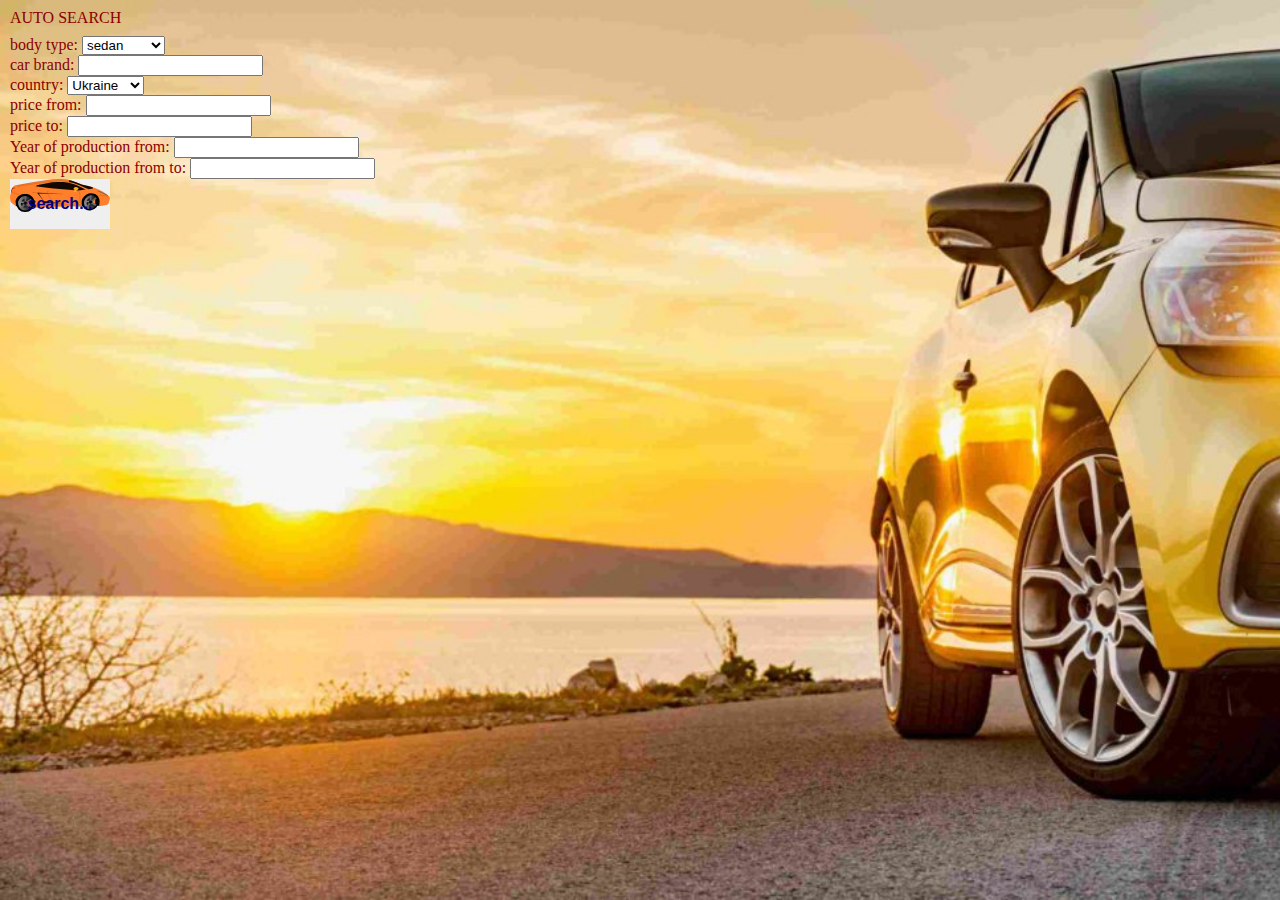
==== AlenaYeromina_dz05/pages/search.html @ e25c0e9b "base implementation" ====
<!DOCTYPE html>
<html lang="en">
<head>
    <meta charset="UTF-8" />
    <meta name="viewport" content="width-device-width, initial-scale=1.0" />
    <title>Search</title>
    <link rel="stylesheet" href="../css/reset.css" />
    <link rel="stylesheet" type="text/css" href="../css/styles.css">
</head>
<body>
    <h1>Auto search</h1>
    <form action="https://fom.in.ua/echo" method="POST">
        <label for="body_type">body type:</label>
        <select id="body_type" name="body_type">
            <option value="sedan">sedan</option>
            <option value="suv">suv</option>
            <option value="hatchback">hatchback</option>
        </select><br>
        <label for="brand">car brand:</label>
        <input type="text" id="brand" name="brand"><br>
        <label for="country">country:</label>
        <select id="country" name="country">
            <option value="ukraine">Ukraine</option>
            <option value="usa">usa</option>
            <option value="germany">Germany</option>
            <option value="japan">Japan</option>s
        </select><br>
        <label for="price_from">price from:</label>
        <input type="number" id="price_from" name="price_from"><br>
        <label for="price_to">price to:</label>
        <input type="number" id="price_to" name="price_to"><br>
        <label for="year_from">Year of production from:</label>
        <input type="number" id="year_from" name="year_from"><br>
        <label for="year_to">Year of production from to:</label>
        <input type="number" id="year_to" name="year_to"><br>
        <input type="submit" value="search...">
    </form>
</body>
</html>
---- AlenaYeromina_dz05/css/styles.css ----
body {
    background-image: url("../images/page_car_picture.jpg");
    background-size: cover;
    background-repeat: no-repeat;
    background-attachment: fixed;
    color: darkred;
}

.index{
    background-image: url("../images/welcome_page.jpeg");

}

h1 {text-transform: uppercase;}

input[type="submit"] {
    background-image: url("../images/luxury_car_button.svg");
    background-size: contain;
    background-repeat: no-repeat;
    width: 100px;
    height: 50px;
    border: none;
    cursor: pointer;
    color: darkblue;
    font-weight: bold;
    font-size: 1rem;
}

.wrapper {
    width: 50%;
    background-color: rgba(255, 228, 196, 0.4);
    background-size: cover;
    background-repeat: no-repeat;
    border-radius: 15px 15px 15px 15px;
    display: flex; /* Встановлюємо flex-контейнер */
    flex-direction: column; /* Встановлюємо напрямок розміщення дітей (вгору-вниз) */
    justify-content: center; /* Вирівнюємо дітей по вертикалі по центру */
    align-items: center; 
    padding-top: 15px;
    margin: 40px 40px 40px 40px;
    font-size: 1.5rem;
}

h1, form, a {
    margin: 10px; /* Додатковий відступ для тексту, форми та посилання */
}
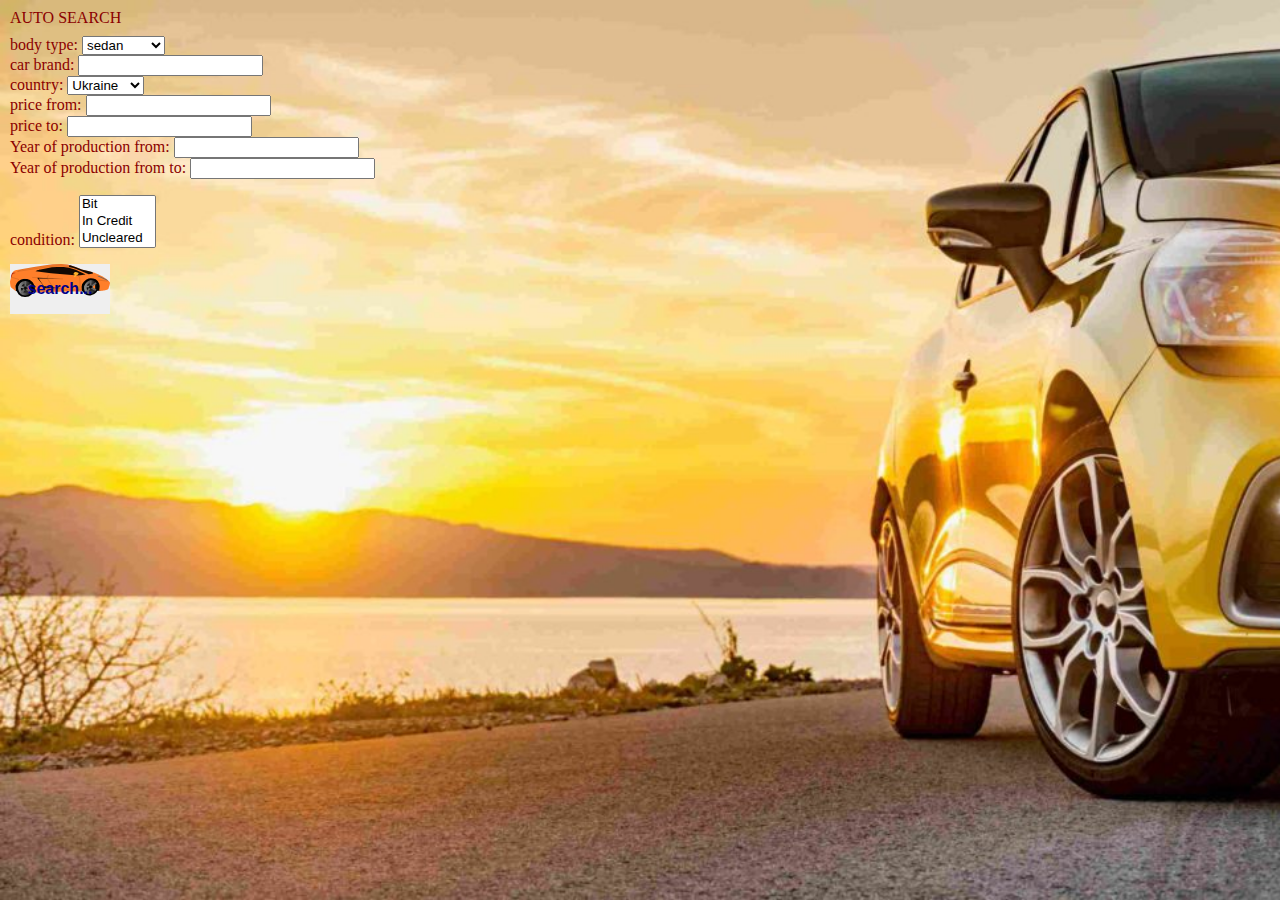
==== commit 528afdc3: "search page" ====
--- a/AlenaYeromina_dz05/pages/search.html
+++ b/AlenaYeromina_dz05/pages/search.html
@@ -32,7 +32,16 @@
         <label for="year_from">Year of production from:</label>
         <input type="number" id="year_from" name="year_from"><br>
         <label for="year_to">Year of production from to:</label>
-        <input type="number" id="year_to" name="year_to"><br>
+        <input type="number" id="year_to" name="year_to"><br><br>
+        <label for="condition">condition:</label>
+        <select id="condition" name="condition" multiple size="3">
+            <option value="bit">Bit</option>
+            <option value="in-credit">In Credit</option>
+            <option value="uncleared">Uncleared</option>
+            <option value="cleared">Cleared</option>
+            <option value="not in-credit">Not in credit</option>
+            <option value="new">New</option>
+        </select><br><br>
         <input type="submit" value="search...">
     </form>
 </body>
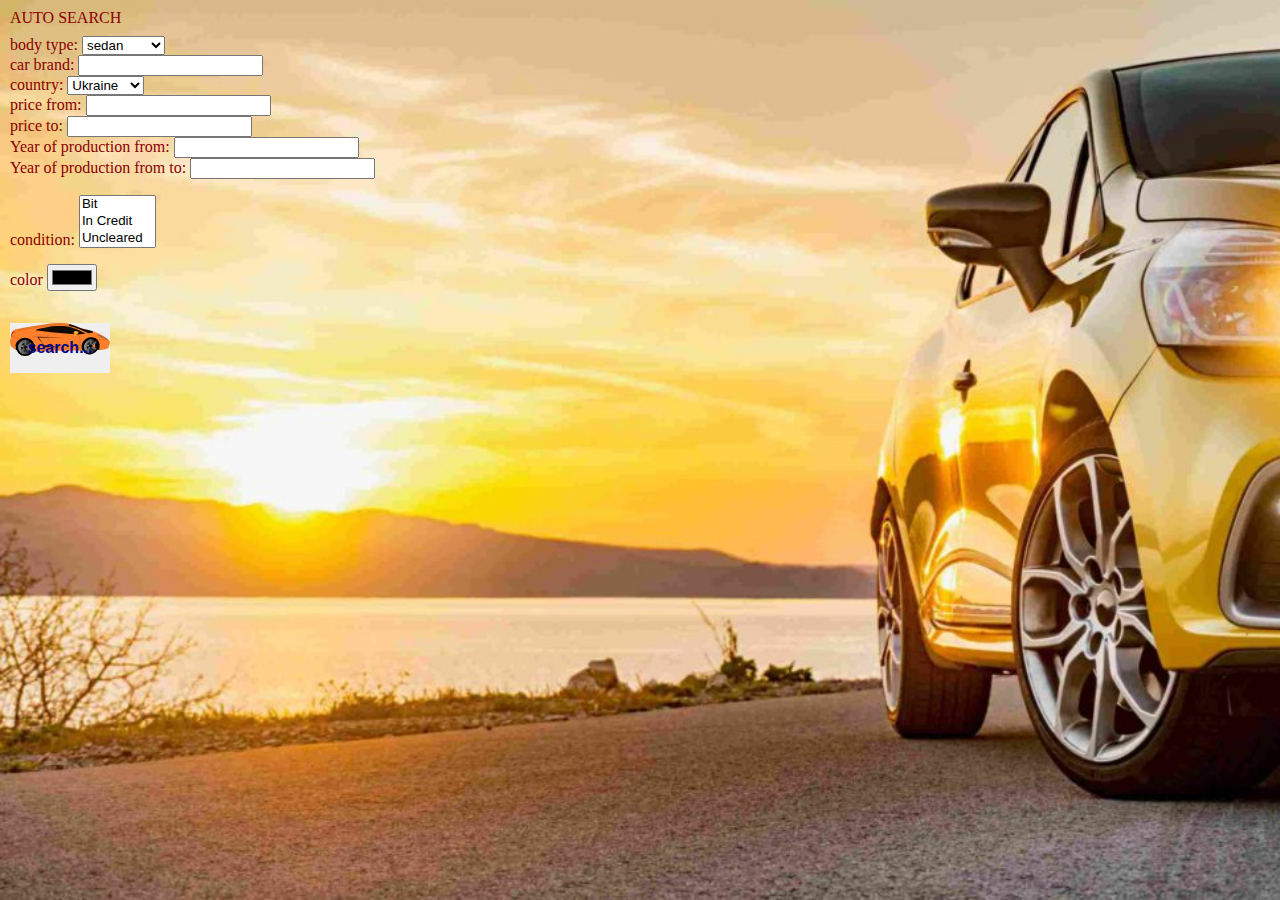
==== commit 9dc5c19f: "add color on search page" ====
--- a/AlenaYeromina_dz05/pages/search.html
+++ b/AlenaYeromina_dz05/pages/search.html
@@ -42,6 +42,11 @@
             <option value="not in-credit">Not in credit</option>
             <option value="new">New</option>
         </select><br><br>
+        <div class="color">
+            <p>
+                <label> color <input type="color" name="color" /></label>
+            </p>
+        </div><br><br>
         <input type="submit" value="search...">
     </form>
 </body>
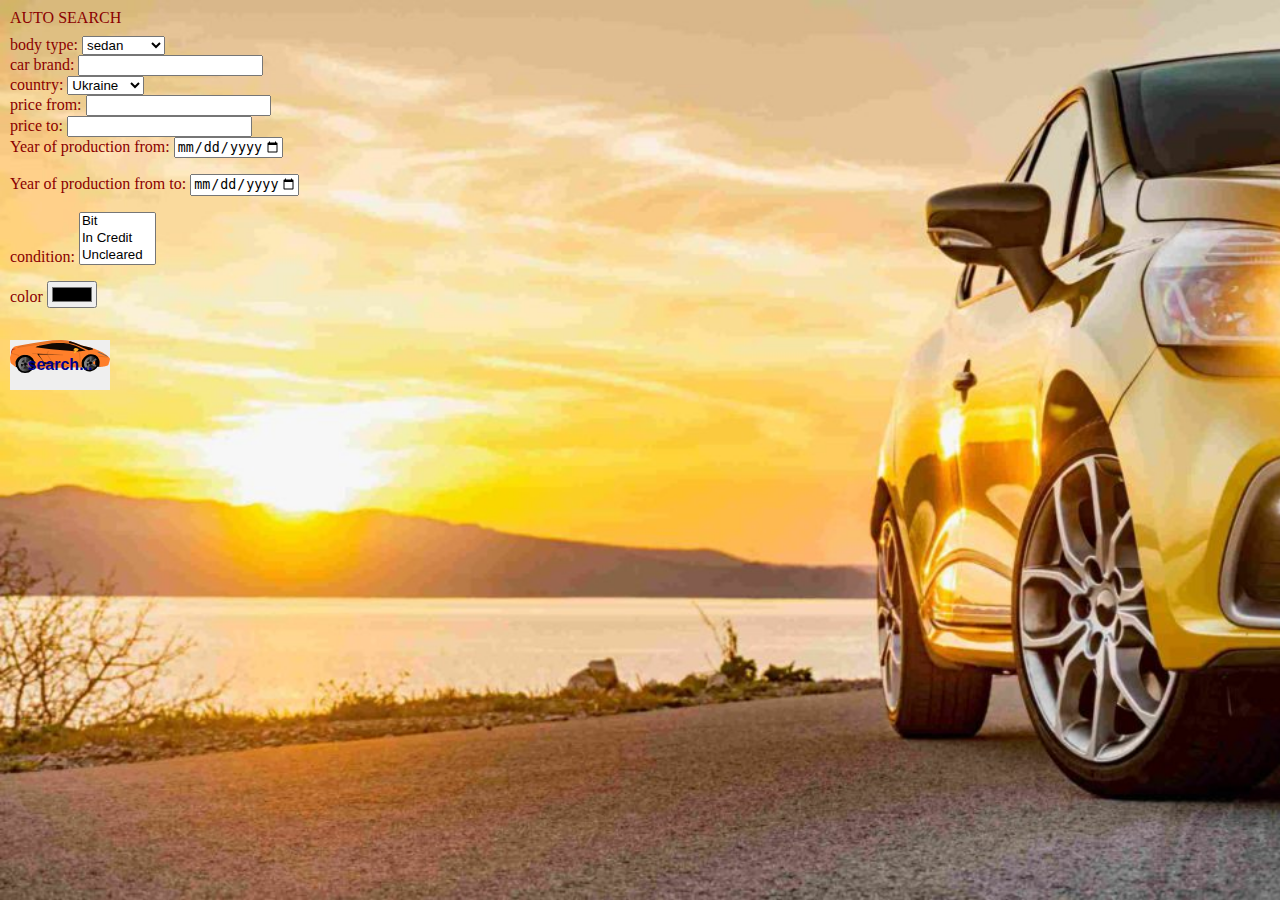
==== commit 40c29e62: "date field updated" ====
--- a/AlenaYeromina_dz05/pages/search.html
+++ b/AlenaYeromina_dz05/pages/search.html
@@ -30,9 +30,9 @@
         <label for="price_to">price to:</label>
         <input type="number" id="price_to" name="price_to"><br>
         <label for="year_from">Year of production from:</label>
-        <input type="number" id="year_from" name="year_from"><br>
+        <input type="date" id="year_from" min="2011-01-01" max="2024-01-01" /> <br><br>
         <label for="year_to">Year of production from to:</label>
-        <input type="number" id="year_to" name="year_to"><br><br>
+        <input type="date" id="year_to" min="2011-01-01" max="2024-01-01" /> <br><br>
         <label for="condition">condition:</label>
         <select id="condition" name="condition" multiple size="3">
             <option value="bit">Bit</option>
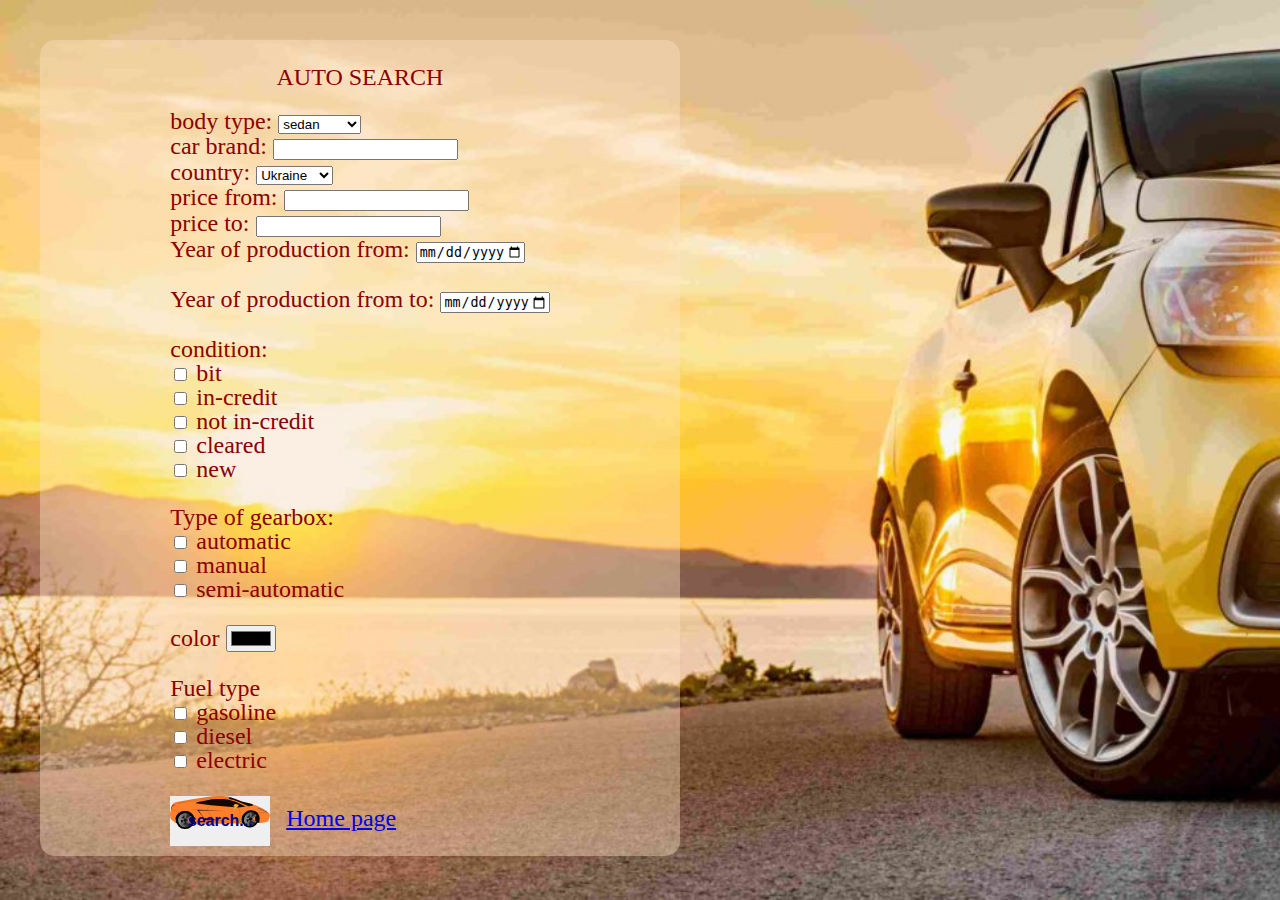
==== commit 2adc0bd0: "add field and update search form" ====
--- a/AlenaYeromina_dz05/pages/search.html
+++ b/AlenaYeromina_dz05/pages/search.html
@@ -1,5 +1,6 @@
 <!DOCTYPE html>
 <html lang="en">
+
 <head>
     <meta charset="UTF-8" />
     <meta name="viewport" content="width-device-width, initial-scale=1.0" />
@@ -7,47 +8,69 @@
     <link rel="stylesheet" href="../css/reset.css" />
     <link rel="stylesheet" type="text/css" href="../css/styles.css">
 </head>
+
 <body>
-    <h1>Auto search</h1>
-    <form action="https://fom.in.ua/echo" method="POST">
-        <label for="body_type">body type:</label>
-        <select id="body_type" name="body_type">
-            <option value="sedan">sedan</option>
-            <option value="suv">suv</option>
-            <option value="hatchback">hatchback</option>
-        </select><br>
-        <label for="brand">car brand:</label>
-        <input type="text" id="brand" name="brand"><br>
-        <label for="country">country:</label>
-        <select id="country" name="country">
-            <option value="ukraine">Ukraine</option>
-            <option value="usa">usa</option>
-            <option value="germany">Germany</option>
-            <option value="japan">Japan</option>s
-        </select><br>
-        <label for="price_from">price from:</label>
-        <input type="number" id="price_from" name="price_from"><br>
-        <label for="price_to">price to:</label>
-        <input type="number" id="price_to" name="price_to"><br>
-        <label for="year_from">Year of production from:</label>
-        <input type="date" id="year_from" min="2011-01-01" max="2024-01-01" /> <br><br>
-        <label for="year_to">Year of production from to:</label>
-        <input type="date" id="year_to" min="2011-01-01" max="2024-01-01" /> <br><br>
-        <label for="condition">condition:</label>
-        <select id="condition" name="condition" multiple size="3">
-            <option value="bit">Bit</option>
-            <option value="in-credit">In Credit</option>
-            <option value="uncleared">Uncleared</option>
-            <option value="cleared">Cleared</option>
-            <option value="not in-credit">Not in credit</option>
-            <option value="new">New</option>
-        </select><br><br>
-        <div class="color">
-            <p>
-                <label> color <input type="color" name="color" /></label>
-            </p>
-        </div><br><br>
-        <input type="submit" value="search...">
-    </form>
+    <div class="wrapper">
+        <h1>Auto search</h1>
+        <form action="https://fom.in.ua/echo" method="POST">
+            <label for="body_type">body type:</label>
+            <select id="body_type" name="body_type">
+                <option value="sedan">sedan</option>
+                <option value="suv">suv</option>
+                <option value="hatchback">hatchback</option>
+            </select><br>
+            <label for="brand">car brand:</label>
+            <input type="text" id="brand" name="brand"><br>
+            <label for="country">country:</label>
+            <select id="country" name="country">
+                <option value="ukraine">Ukraine</option>
+                <option value="usa">usa</option>
+                <option value="germany">Germany</option>
+                <option value="japan">Japan</option>s
+            </select><br>
+            <label for="price_from">price from:</label>
+            <input type="number" id="price_from" name="price_from"><br>
+            <label for="price_to">price to:</label>
+            <input type="number" id="price_to" name="price_to"><br>
+            <label for="year_from">Year of production from:</label>
+            <input type="date" id="year_from" min="2011-01-01" max="2024-01-01" /> <br><br>
+            <label for="year_to">Year of production from to:</label>
+            <input type="date" id="year_to" min="2011-01-01" max="2024-01-01" /> <br><br>
+            <label for="condition">condition:</label><br>
+            <label for="bit">
+                <input type="checkbox" id="bit" name="options[]" value="bit"> bit </label><br />
+            <label for="in-credit">
+                <input type="checkbox" id="in-credit" name="options[]" value="in-credit"> in-credit </label><br />
+            <label for="not_in-credit">
+                <input type="checkbox" id="not_in-credit" name="options[]" value="not_in-credit"> not in-credit
+            </label><br />
+            <label for="cleared">
+                <input type="checkbox" id="cleared" name="options[]" value="cleared"> cleared </label><br />
+            <label for="new">
+                <input type="checkbox" id="new" name="options[]" value="new"> new </label><br /><br />
+            <label for="type_of_gearbox">Type of gearbox:</label><br>
+            <label for="automatic">
+                <input type="checkbox" id="automatic" name="options[]" value="automatic"> automatic </label><br />
+            <label for="manual">
+                <input type="checkbox" id="manual" name="options[]" value="manual"> manual </label><br>
+            <label for="semi-automatic">
+                <input type="checkbox" id="semi-automatic" name="options[]" value="manual_auto"> semi-automatic
+            </label><br /><br />
+            <div class="color">
+                <p>
+                    <label> color <input type="color" name="color" /></label>
+                </p>
+            </div><br />
+            <label for="fuel_type">Fuel type</label><br>
+            <label for="gasoline">
+                <input type="checkbox" id="gasoline" name="options[]" value="gasoline"> gasoline </label><br />
+            <label for="diesel">
+                <input type="checkbox" id="diesel" name="options[]" value="diesel"> diesel </label><br>
+            <label for="electric">
+                <input type="checkbox" id="electric" name="options[]" value="electric"> electric </label><br /><br />
+            <input type="submit" value="search...">
+            <a href="../index.html">Home page</a>
+        </form>
+    </div>
 </body>
 </html>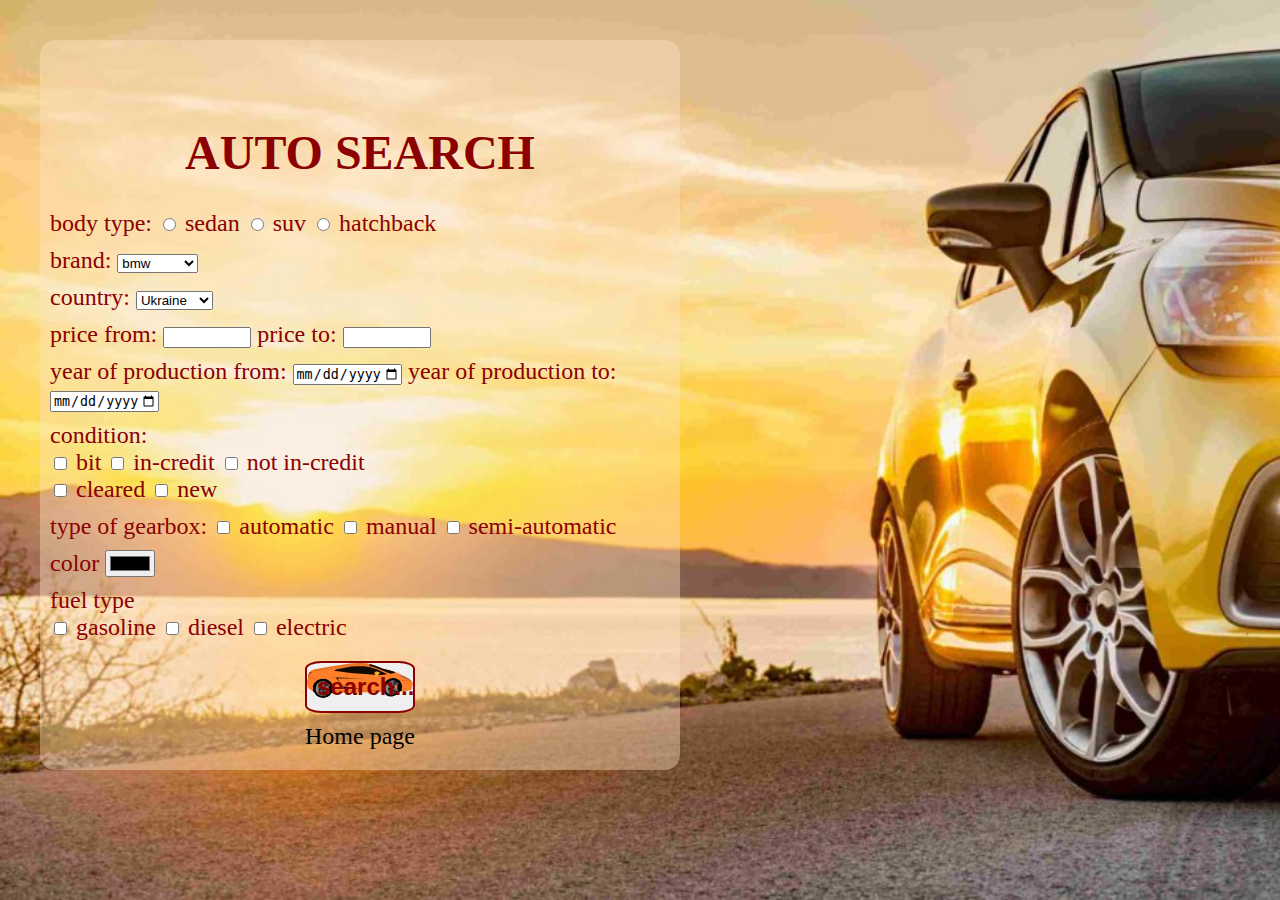
==== commit 0db89700: "add grid on index page" ====
--- a/AlenaYeromina_dz05/pages/search.html
+++ b/AlenaYeromina_dz05/pages/search.html
@@ -1,6 +1,5 @@
 <!DOCTYPE html>
 <html lang="en">
-
 <head>
     <meta charset="UTF-8" />
     <meta name="viewport" content="width-device-width, initial-scale=1.0" />
@@ -8,67 +7,88 @@
     <link rel="stylesheet" href="../css/reset.css" />
     <link rel="stylesheet" type="text/css" href="../css/styles.css">
 </head>
-
 <body>
     <div class="wrapper">
         <h1>Auto search</h1>
         <form action="https://fom.in.ua/echo" method="POST">
-            <label for="body_type">body type:</label>
-            <select id="body_type" name="body_type">
-                <option value="sedan">sedan</option>
-                <option value="suv">suv</option>
-                <option value="hatchback">hatchback</option>
-            </select><br>
-            <label for="brand">car brand:</label>
-            <input type="text" id="brand" name="brand"><br>
-            <label for="country">country:</label>
-            <select id="country" name="country">
-                <option value="ukraine">Ukraine</option>
-                <option value="usa">usa</option>
-                <option value="germany">Germany</option>
-                <option value="japan">Japan</option>s
-            </select><br>
-            <label for="price_from">price from:</label>
-            <input type="number" id="price_from" name="price_from"><br>
-            <label for="price_to">price to:</label>
-            <input type="number" id="price_to" name="price_to"><br>
-            <label for="year_from">Year of production from:</label>
-            <input type="date" id="year_from" min="2011-01-01" max="2024-01-01" /> <br><br>
-            <label for="year_to">Year of production from to:</label>
-            <input type="date" id="year_to" min="2011-01-01" max="2024-01-01" /> <br><br>
-            <label for="condition">condition:</label><br>
-            <label for="bit">
-                <input type="checkbox" id="bit" name="options[]" value="bit"> bit </label><br />
-            <label for="in-credit">
-                <input type="checkbox" id="in-credit" name="options[]" value="in-credit"> in-credit </label><br />
-            <label for="not_in-credit">
-                <input type="checkbox" id="not_in-credit" name="options[]" value="not_in-credit"> not in-credit
-            </label><br />
-            <label for="cleared">
-                <input type="checkbox" id="cleared" name="options[]" value="cleared"> cleared </label><br />
-            <label for="new">
-                <input type="checkbox" id="new" name="options[]" value="new"> new </label><br /><br />
-            <label for="type_of_gearbox">Type of gearbox:</label><br>
-            <label for="automatic">
-                <input type="checkbox" id="automatic" name="options[]" value="automatic"> automatic </label><br />
-            <label for="manual">
-                <input type="checkbox" id="manual" name="options[]" value="manual"> manual </label><br>
-            <label for="semi-automatic">
-                <input type="checkbox" id="semi-automatic" name="options[]" value="manual_auto"> semi-automatic
-            </label><br /><br />
-            <div class="color">
-                <p>
+            <div class="form__item">
+                <label for="body_type">body type:</label>
+                <input type="radio" name="body_type" value="sedan"> sedan </label>
+                <label>
+                    <input type="radio" name="body_type" value="suv"> suv </label>
+                <label>
+                    <input type="radio" name="body_type" value="hatchback"> hatchback </label>
+            </div>
+            <div class="form__item">
+                <label for="brand">brand:</label>
+                <select id="brand" name="brand">
+                    <option value="bmw">bmw</option>
+                    <option value="mercedes">mercedes</option>
+                    <option value="honda">honda</option>
+                    <option value="mazda">mazda</option>
+                    <option value="toyota">toyota</option>s
+                </select>
+            </div>
+            <div class="form__item">
+                <label for="country">country:</label>
+                <select id="country" name="country">
+                    <option value="ukraine">Ukraine</option>
+                    <option value="usa">Spain</option>
+                    <option value="germany">Germany</option>
+                    <option value="japan">Japan</option>
+                </select>
+            </div>
+            <div class="form__item">
+                <label for="price_from">price from:</label>
+                <input type="number" id="price_from" name="price_from" min="1000" max="100000">
+                <label for="price_to">price to:</label>
+                <input type="number" id="price_to" name="price_to" min="1000" max="100000">
+            </div>
+            <div class="form__item">
+                <label for="year_from">year of production from:</label>
+                <input type="date" id="year_from" min="2011-01-01" max="2024-01-01" />
+                <label for="year_to">year of production to:</label>
+                <input type="date" id="year_to" min="2011-01-01" max="2024-01-01" />
+            </div>
+            <div class="form__item">
+                <label for="condition">condition:</label><br />
+                <label for="bit">
+                    <input type="checkbox" id="bit" name="options[]" value="bit"> bit </label>
+                <label for="in-credit">
+                    <input type="checkbox" id="in-credit" name="options[]" value="in-credit"> in-credit </label>
+                <label for="not_in-credit">
+                    <input type="checkbox" id="not_in-credit" name="options[]" value="not_in-credit"> not in-credit
+                </label><br />
+                <label for="cleared">
+                    <input type="checkbox" id="cleared" name="options[]" value="cleared"> cleared </label>
+                <label for="new">
+                    <input type="checkbox" id="new" name="options[]" value="new"> new </label>
+            </div>
+            <div class="form__item">
+                <label for="type_of_gearbox">type of gearbox:</label>
+                <label for="automatic">
+                    <input type="checkbox" id="automatic" name="options[]" value="automatic"> automatic </label>
+                <label for="manual">
+                    <input type="checkbox" id="manual" name="options[]" value="manual"> manual </label>
+                <label for="semi-automatic">
+                    <input type="checkbox" id="semi-automatic" name="options[]" value="manual_auto"> semi-automatic </label>
+            </div>
+            <div class="form__item">
                     <label> color <input type="color" name="color" /></label>
-                </p>
-            </div><br />
-            <label for="fuel_type">Fuel type</label><br>
-            <label for="gasoline">
-                <input type="checkbox" id="gasoline" name="options[]" value="gasoline"> gasoline </label><br />
-            <label for="diesel">
-                <input type="checkbox" id="diesel" name="options[]" value="diesel"> diesel </label><br>
-            <label for="electric">
-                <input type="checkbox" id="electric" name="options[]" value="electric"> electric </label><br /><br />
-            <input type="submit" value="search...">
+            </div>
+            <div class="form__item">
+                <label for="fuel_type">fuel type</label><br>
+                <label for="gasoline">
+                    <input type="checkbox" id="gasoline" name="options[]" value="gasoline"> gasoline </label>
+                <label for="diesel">
+                    <input type="checkbox" id="diesel" name="options[]" value="diesel"> diesel </label>
+                <label for="electric">
+                    <input type="checkbox" id="electric" name="options[]" value="electric"> electric </label>
+            </div>
+            <div class="submit-button">
+                <input type="submit" value="search..." >
+            </div>
+            <!-- <input type="submit" value="search..."> -->
             <a href="../index.html">Home page</a>
         </form>
     </div>
--- a/AlenaYeromina_dz05/css/styles.css
+++ b/AlenaYeromina_dz05/css/styles.css
@@ -4,28 +4,101 @@
     background-repeat: no-repeat;
     background-attachment: fixed;
     color: darkred;
+    line-height: normal;
 }
 
+.grid {
+    display: grid;
+    grid-template-columns: repeat(5, 1fr);
+    gap: 20px;
+    padding: 20px;
+}
+
+.product {
+    color: rgb(139, 0, 0);
+    font-size: 1.2rem;
+    font-weight: bold;
+    background-color: rgba(255, 228, 196, 0.5);
+    padding: 20px; 
+}
+
+.product h3 {
+    font-size: 1.2rem;
+    margin-top: 10px;
+}
+
+.product p {
+    margin: 10px 0;
+}
+
+.index a {
+    color: blue;
+    font-size: 1.5rem;
+    text-decoration: none;
+}
+
+.product img{
+    max-width: 100%; /* Робимо картинку адаптивною до ширини батьківського контейнера */
+    height: auto; /* Автоматична висота зі збереженням пропорцій */
+  }
+
+.form__item{padding-top: 10px;}
+
+/* 10 */
 .index{
     background-image: url("../images/welcome_page.jpeg");
-
 }
 
-h1 {text-transform: uppercase;}
-
-input[type="submit"] {
-    background-image: url("../images/luxury_car_button.svg");
-    background-size: contain;
-    background-repeat: no-repeat;
-    width: 100px;
-    height: 50px;
-    border: none;
-    cursor: pointer;
-    color: darkblue;
+/* 1 */
+h1 {
+    text-transform: uppercase;
+    font-size: 3rem;
     font-weight: bold;
-    font-size: 1rem;
+    text-align: center;
+    padding-top: 60px;
 }
 
+.product {
+    border: 1px solid #ccc;
+    padding: 20px;
+    text-align: center;
+}
+
+.new {
+    color: red;
+    font-size: 2rem;
+    font-weight: bold;
+    font-style: italic;
+}
+
+
+.submit-button {
+    display: flex;
+    flex-direction: column;
+    align-items: center;
+}
+
+.submit-button input[type="submit"] {
+    background-image: url("../images/luxury_car_button.svg");
+    background-repeat: no-repeat;
+    width: 110px;
+    /* height: 80px; */
+    border: 2px solid darkred;
+    border-radius: 15%;
+    cursor: pointer;
+    color: darkred;
+    font-weight: bold;
+    font-size: 1.5rem;
+    padding: 10px;
+    margin-top: 20px;
+    align-content: end;
+}
+
+.submit-button span {
+    margin-top: 10px;
+}
+
+/* 10 */
 .wrapper {
     width: 50%;
     background-color: rgba(255, 228, 196, 0.4);
@@ -41,6 +114,22 @@
     font-size: 1.5rem;
 }
 
+/* 3 */
 h1, form, a {
     margin: 10px; /* Додатковий відступ для тексту, форми та посилання */
-}+}
+
+/* 1 */
+a {
+    display: block;
+    text-align: center;
+    margin-top: 10px;
+    text-decoration: none;
+    color: black;
+}
+
+/* 11 */
+a:hover {
+    color: #A11414;
+    text-decoration: underline;
+}
